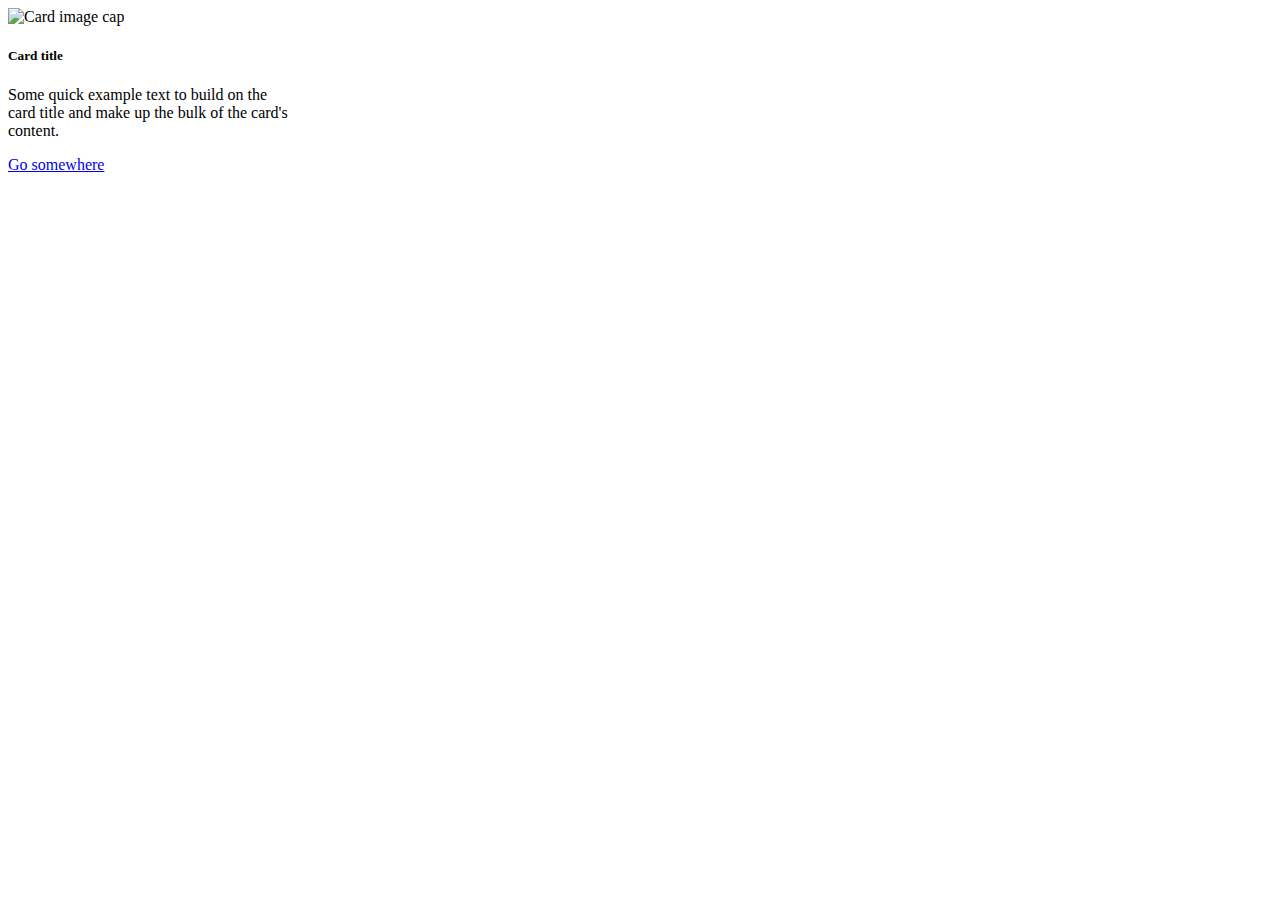
==== recipes.html @ 2a0948fa "Added card on recipe html. linked both html files. Added js file and added the js link to both html " ====
<!DOCTYPE html>
<html lang="en">
<head>
    <meta charset="UTF-8">
    <meta http-equiv="X-UA-Compatible" content="IE=edge">
    <meta name="viewport" content="width=device-width, initial-scale=1.0">
    <title>Recipe Search</title>
</head>
<body>
    
<div class="card" style="width: 18rem;" id="recipe-search">
  <img class="card-img-top" src=".../100px180/" alt="Card image cap">
  <div class="card-body">
    <h5 class="card-title">Card title</h5>
    <p class="card-text">Some quick example text to build on the card title and make up the bulk of the card's content.</p>
    <a href="#" class="btn btn-primary">Go somewhere</a>
  </div>
</div>

<script src="script.js"> </script>
</body>
</html>
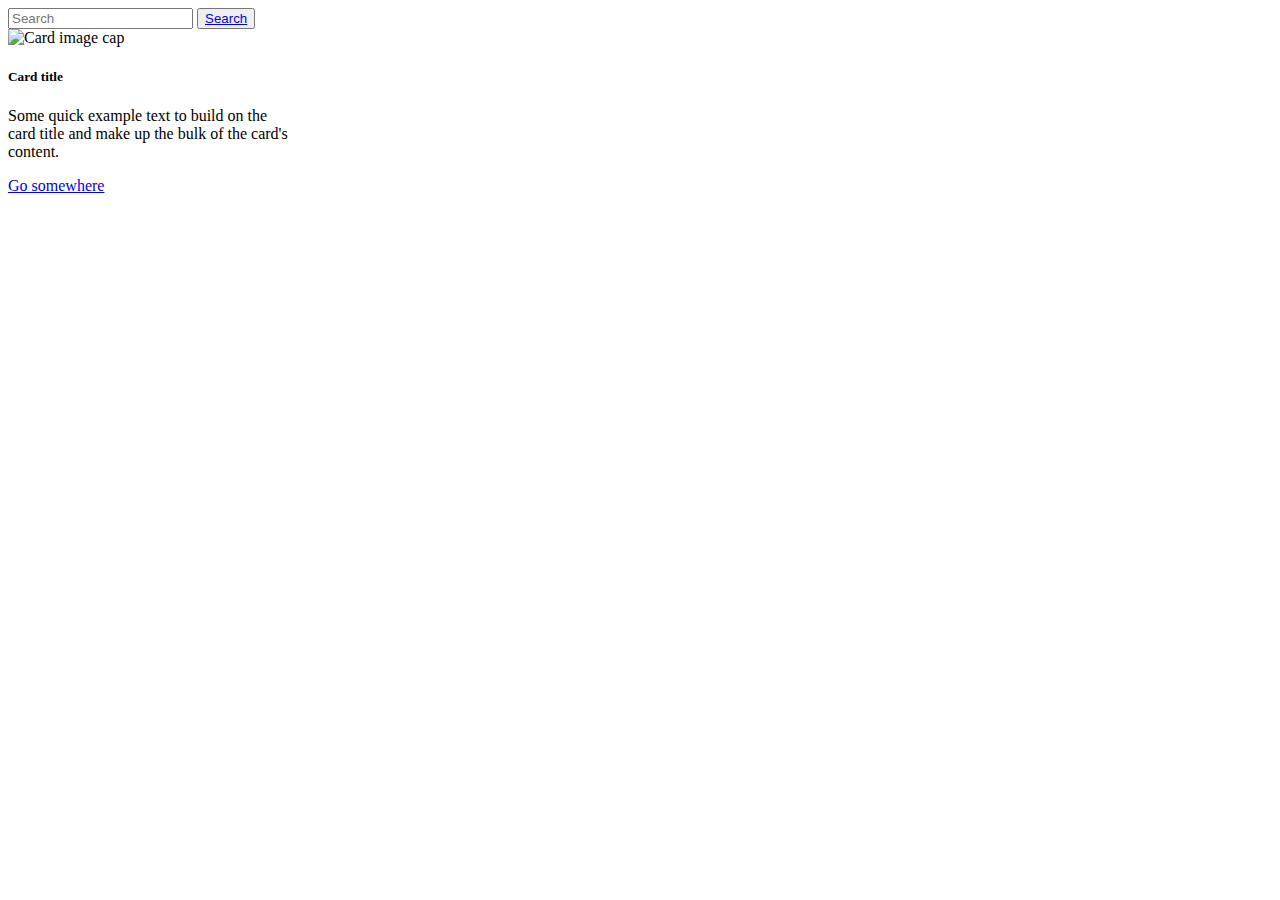
==== commit 48c3d843: "added js file" ====
--- a/recipes.html
+++ b/recipes.html
@@ -7,16 +7,23 @@
     <title>Recipe Search</title>
 </head>
 <body>
-    
-<div class="card" style="width: 18rem;" id="recipe-search">
-  <img class="card-img-top" src=".../100px180/" alt="Card image cap">
-  <div class="card-body">
-    <h5 class="card-title">Card title</h5>
-    <p class="card-text">Some quick example text to build on the card title and make up the bulk of the card's content.</p>
-    <a href="#" class="btn btn-primary">Go somewhere</a>
-  </div>
+
+<form class="form-inline">
+    <input class="form-control mr-sm-2" type="search" placeholder="Search" aria-label="Search" id="search-input">
+    <a href="recipes.html">
+    <button class="btn my-2 my-sm-0" type="submit" id="search-button">Search <a href="recipes.html"></button>
+    </a>
+</form>
+
+<div class="card" style="width: 18rem;" class="recipe-search">
+    <img class="card-img-top" src="" alt="Card image cap">
+    <div class="card-body" id="search-input">
+        <h5 class="card-title">Card title</h5>
+        <p class="card-text">Some quick example text to build on the card title and make up the bulk of the card's content.</p>
+        <a href="#" class="btn btn-primary">Go somewhere</a>
+    </div>
 </div>
 
-<script src="script.js"> </script>
+<script src="recipe.js"> </script>
 </body>
 </html>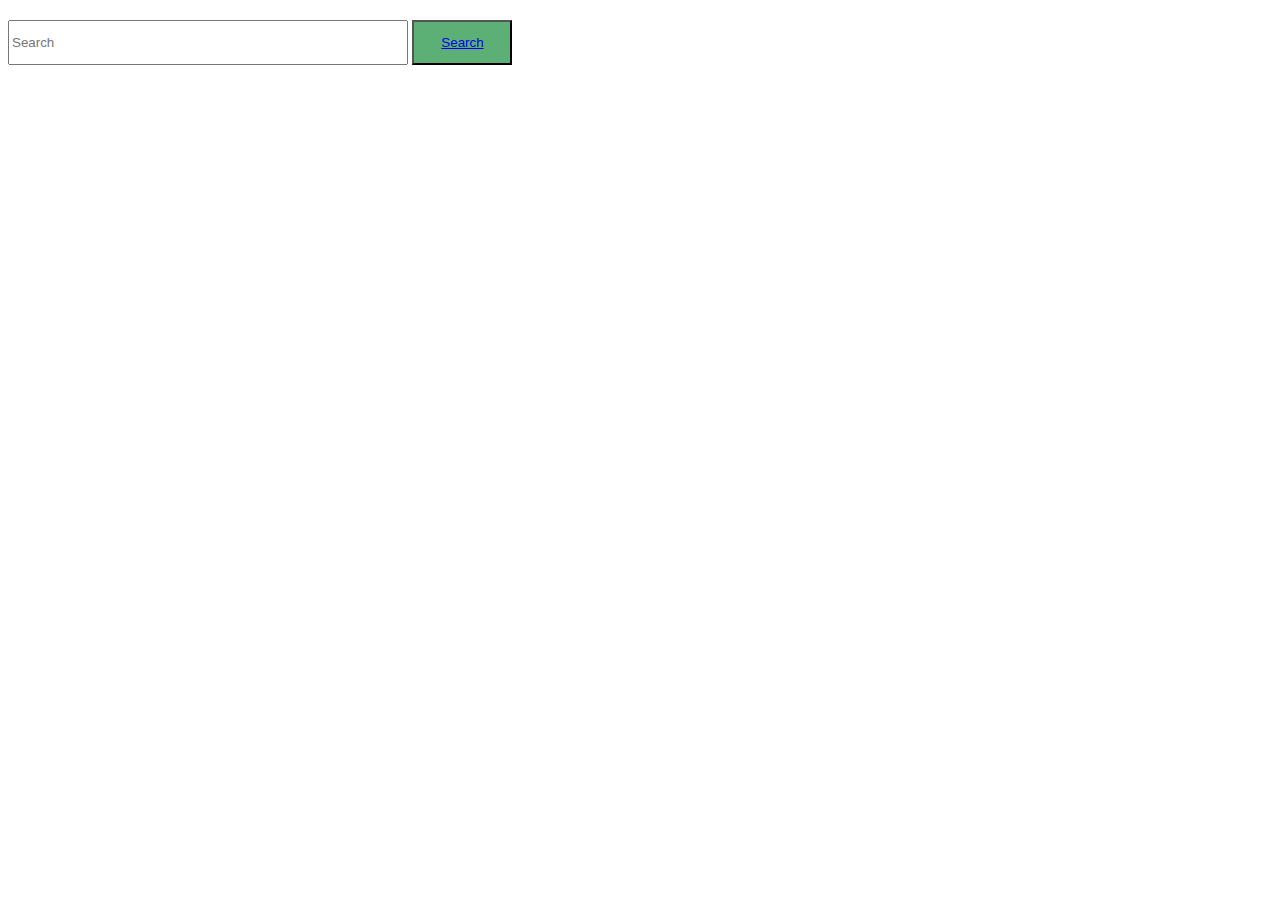
==== commit efe9c44b: "Changed button name" ====
--- a/recipes.html
+++ b/recipes.html
@@ -4,26 +4,63 @@
     <meta charset="UTF-8">
     <meta http-equiv="X-UA-Compatible" content="IE=edge">
     <meta name="viewport" content="width=device-width, initial-scale=1.0">
-    <title>Recipe Search</title>
+    <link rel="stylesheet" href="style.css"/>
+
+    <title>Recipe results</title>
 </head>
 <body>
 
 <form class="form-inline">
     <input class="form-control mr-sm-2" type="search" placeholder="Search" aria-label="Search" id="search-input">
     <a href="recipes.html">
-    <button class="btn my-2 my-sm-0" type="submit" id="search-button">Search <a href="recipes.html"></button>
+        <button class="btn my-2 my-sm-0" type="submit" id="search-button">Search <a href="recipes.html"></button>
     </a>
 </form>
+<!-- <div id="recipe-card" class="card-deck mt-3">
+    <h3 class="recipe-header" class="mt-3"> Recipes:</h3>
+    <div class="row">
+        <div class="col-md-2.5">
+            <div class="recipe-card" >
+                <h2 class="recipe-title"></h2>
+                <img class="image2">
+                <ul>
+                    <li class="ingredients">
+                    </li>
+                </ul>
+            </div>
+        </div>
+    </div>
+</div> -->
 
-<div class="card" style="width: 18rem;" class="recipe-search">
-    <img class="card-img-top" src="" alt="Card image cap">
-    <div class="card-body" id="search-input">
-        <h5 class="card-title">Card title</h5>
-        <p class="card-text">Some quick example text to build on the card title and make up the bulk of the card's content.</p>
-        <a href="#" class="btn btn-primary">Go somewhere</a>
+<div class="grid-container">
+    <div class="row row-cols-4" id="recipe-cards">
+      <!-- Cards will be dynamically added here -->
     </div>
-</div>
+  </div>
+  
+  <!-- Card template (hidden) -->
+  <div id="card-template" style="display:none;">
+    <div class="card">
+      <img class="recipe-image" src="" class="card-img-top" alt="...">
+      <div class="card-body">
+        <h5 class="recipe-title"></h5>
+        <!-- <p class="ingredients"></p> -->
+        <a>
+          <button class="btn my-2 my-sm-0" target="blank" id="recipe-button">Click Here <a href="#"> </button>
+       </a>
+  </form>
+      </div>
+    </div>
+  </div>
+  
+  
+  
+  
+
+      
+  
 
 <script src="recipe.js"> </script>
+<script src="https://ajax.googleapis.com/ajax/libs/jquery/3.5.1/jquery.min.js"></script>
 </body>
 </html>--- a/style.css
+++ b/style.css
@@ -0,0 +1,210 @@
+/* external css: flickity.css */
+
+* {
+    -webkit-box-sizing: border-box;
+    box-sizing: border-box;
+  }
+
+  body { font-family: sans-serif; }
+
+  .carousel {
+    background: #EEE;
+  }
+
+  .carousel-cell {
+    width: 30%;
+    height: 300px;
+    margin-right: 10px;
+    background: #8C8;
+    border-radius: 5px;
+    counter-increment: gallery-cell;
+  }
+
+  /* cell number */
+  .carousel-cell:before {
+    display: block;
+    text-align: center;
+    content: counter(gallery-cell);
+    line-height: 200px;
+    font-size: 80px;
+    color: white;
+  }
+
+  #home-section{
+    background: url(Assets/Images/bg4.jpg);
+    background-repeat: no-repeat;
+    background-size: cover;
+    background-attachment: fixed;
+    min-height: 700px;
+}
+
+#home-section  .home-inner {
+    padding-top: 100px;
+    text-align: center;
+}
+
+.home-inner h1{
+    color: white;
+    text-align: center;
+    padding-top: 100px;
+    font-size: 4.125rem;
+    font-weight: inherit;
+}
+ #home-section .dark-overlay{
+    top: 0;
+    left:0;
+    width: 100%;
+    min-height: 700px;
+    background: rgba(0, 0, 0, 0.5) ;
+}
+
+.navbar {
+  background-color: #5DB075;
+  border-bottom: #5ea572 2px solid;
+  overflow: hidden;
+  position: fixed;
+  top: 0px;
+  width: 100%;
+  z-index: 1;
+
+}
+
+header a{
+  color: rgb(245, 245, 245);
+}
+
+.form-inline{
+  justify-content: center;
+  margin-top: 20px;
+}
+
+#search-button{
+  background-color:#5DB075 ;
+  color: white;
+  height: 45px;
+  width: 100px !important ;
+}
+
+#search-button:hover{
+  background-color: #5ea572;
+}
+
+.form-control{
+  width: 400px !important ;
+  height: 45px;
+}
+
+#about-section{
+  padding-top: 50px;
+ 
+}
+
+.lead {
+  font-size: 1rem;
+  font-weight: 300;
+}
+
+.about-container{
+  margin-left: 172px;
+  margin-right: -150px;
+}
+#popular-recipes{
+  padding: 30px;
+}
+
+#main-footer{
+  background-color: #5DB075;
+}
+
+.logo-footer{
+  padding-bottom: 15px;
+}
+
+#main-footer p{
+  color: white;
+}
+
+#main-footer .btn{
+  color: #5DB075;
+  background-color: white;
+}
+#main-footer .btn:hover{
+  background-color: #e2e7e3
+}
+
+.form-control2{
+  display: block;
+  margin-left: auto;
+  margin-right: auto;
+  width: 700px;
+  height: 300px;
+}
+
+#logo2{
+  margin-top: 60px;
+}
+
+/*
+#nutrional-values{
+  text-align: left;
+  padding: 10px;
+} */
+
+.row{
+  display: flex;
+  justify-content: center;
+  flex-wrap: wrap;
+}
+.recipe-card{
+  background-color: #4E7597;
+  border-radius: 5px;
+  height: 300px;
+  width: 400px;
+  padding-left: 10px;
+  padding-top: 5px;
+  margin-top: 15px;
+  box-shadow: 4px 5px 15px #00000083;
+}
+
+li {
+  
+  list-style: none;
+  
+}
+
+ul{
+  padding-left: 5px !important;
+}
+
+#cooking-image{
+  width: 500px;
+  height: 400px;
+  margin-left: 60px;
+}
+
+#image-cont{
+  display: flex;
+  margin-left: 50px;
+}
+.left{
+  width: 360px;
+  height: 350px;
+  background: url(Assets/Images/bg2.jpg) no-repeat center / cover;
+  border-radius: 5px;
+  margin-left: 30px;
+}
+
+.right{
+  width: 310px;
+  height: 280px;
+  background: url(Assets/Images/bg3.jpg) no-repeat center / cover;
+  border-radius: 5px;
+  display: flex;
+  align-items: center;
+  justify-content: center;
+  padding: 30px;
+  margin-left: -179px;
+  margin-top: 126px;;
+}
+
+
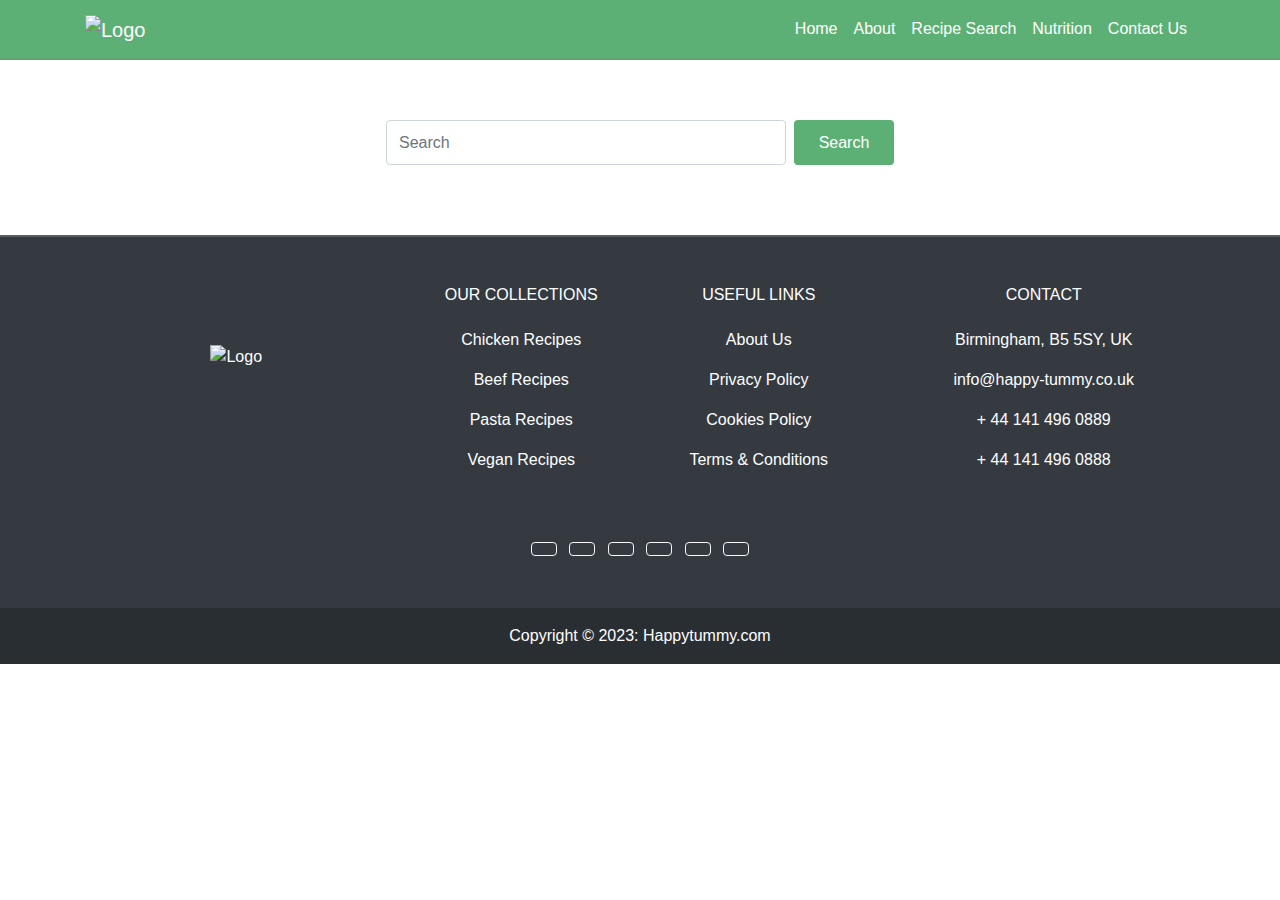
==== commit 553af347: "Fixed the navigation bar in the recipe html as it was covering the search bar. Added footer to recip" ====
--- a/recipes.html
+++ b/recipes.html
@@ -5,57 +5,210 @@
     <meta http-equiv="X-UA-Compatible" content="IE=edge">
     <meta name="viewport" content="width=device-width, initial-scale=1.0">
     <link rel="stylesheet" href="style.css"/>
-
+    <link rel="stylesheet" href="https://maxcdn.bootstrapcdn.com/bootstrap/4.0.0/css/bootstrap.min.css">
+    <script src= "https://code.jquery.com/jquery-3.6.3.min.js"></script>
     <title>Recipe results</title>
 </head>
 <body>
 
-<form class="form-inline">
-    <input class="form-control mr-sm-2" type="search" placeholder="Search" aria-label="Search" id="search-input">
-    <a href="recipes.html">
-        <button class="btn my-2 my-sm-0" type="submit" id="search-button">Search <a href="recipes.html"></button>
-    </a>
-</form>
-<!-- <div id="recipe-card" class="card-deck mt-3">
-    <h3 class="recipe-header" class="mt-3"> Recipes:</h3>
-    <div class="row">
-        <div class="col-md-2.5">
-            <div class="recipe-card" >
-                <h2 class="recipe-title"></h2>
-                <img class="image2">
-                <ul>
-                    <li class="ingredients">
-                    </li>
-                </ul>
-            </div>
-        </div>
-    </div>
-</div> -->
-
-<div class="grid-container">
-    <div class="row row-cols-4" id="recipe-cards">
+  <nav class="navbar navbar-expand-sm Fixed-top" class="sticky" id="main-nav">
+    <div class="container">
+        <a href="index.html" class="navbar-brand">
+            <img src="Assets/Images/Logo Name.png" class="logo" class="d-inline-block align-top" alt="Logo">
+        </a>
+        <button class="navbar-toggler" type="button" data-toggle="collapse" data-target="#navbarToggleExternalContent" aria-controls="navbarToggleExternalContent" aria-expanded="false" aria-label="Toggle navigation">
+            <span class="navbar-toggler-icon"></span>
+        </button>
+        <div class="collapse navbar-collapse" id="navbarCollapse">
+            <ul class="navbar-nav ml-auto">
+                <li class="nav-item">
+                    <a href="./index.html#home" class="nav-link">Home</a>
+                </li>
+                <li class="nav-item">
+                    <a href="./index.html#about-section" class="nav-link">About</a>
+                </li>
+                <li class="nav-item">
+                    <a href="./index.html#home" class="nav-link">Recipe Search</a>
+                </li>
+                <li class="nav-item">
+                    <a href="./index.html#nutrional-section" class="nav-link">Nutrition</a>
+                </li>
+                <li class="nav-item">
+                    <a href="#contact-us" class="nav-link">Contact Us</a>
+                </li>
+            </ul>
+        </div>
+    </div>
+  </nav>
+
+  <div id="search-bar">
+    <form class="form-inline">
+      <input class="form-control mr-sm-2" type="search" placeholder="Search" aria-label="Search" id="search-input">
+      <a href="recipes.html">
+          <button class="btn my-2 my-sm-0" type="submit" id="search-button">Search <a href="recipes.html"></button>
+      </a>
+  </form>
+  </div>
+
+
+
+  
+  
+  <div class="grid-container">
+    <div class="row row-cols-4  " id="recipe-cards">
       <!-- Cards will be dynamically added here -->
     </div>
   </div>
   
   <!-- Card template (hidden) -->
   <div id="card-template" style="display:none;">
-    <div class="card">
-      <img class="recipe-image" src="" class="card-img-top" alt="...">
+    <div class="card flex-fill">
+      <img class="recipe-image img-fluid" src="" class="card-img-top" alt="...">
       <div class="card-body">
         <h5 class="recipe-title"></h5>
         <!-- <p class="ingredients"></p> -->
         <a>
           <button class="btn my-2 my-sm-0" target="blank" id="recipe-button">Click Here <a href="#"> </button>
-       </a>
-  </form>
+        </a>
+        </form>
       </div>
     </div>
   </div>
   
-  
-  
-  
+
+
+  <!-- Footer -->
+<footer class="text-center text-lg-start bg-dark text-center text-white" id="footer-border">
+  <!-- Section: Social media -->
+  <section class="d-flex justify-content-center justify-content-lg-between ">
+ 
+  </section>
+  <!-- Section: Social media -->
+
+  <!-- Section: Links  -->
+  <section class="">
+    <div class="container text-center text-md-start mt-5">
+      <!-- Grid row -->
+      <div class="row mt-3">
+        <!-- Grid column -->
+        <div class="col-md-3 col-lg-4 col-xl-3 mx-auto mb-4">
+          <!-- Content -->
+          <img src="Assets/Images/Logo Name3.png" id="logo2" class="mb-3" alt="Logo">
+          <p>
+            
+          </p>
+        </div>
+        <!-- Grid column -->
+
+        <!-- Grid column -->
+        <div class="col-md-2 col-lg-2 col-xl-2 mx-auto mb-4">
+          <!-- Links -->
+          <h6 class="text-uppercase fw-bold mb-4">
+            Our Collections
+          </h6>
+          <p>
+            <a href="#!" class="text-reset">Chicken Recipes</a>
+          </p>
+          <p>
+            <a href="#!" class="text-reset">Beef Recipes</a>
+          </p>
+          <p>
+            <a href="#!" class="text-reset">Pasta Recipes</a>
+          </p>
+          <p>
+            <a href="#!" class="text-reset">Vegan Recipes</a>
+          </p>
+        </div>
+        <!-- Grid column -->
+
+        <!-- Grid column -->
+        <div class="col-md-3 col-lg-2 col-xl-2 mx-auto mb-4">
+          <!-- Links -->
+          <h6 class="text-uppercase fw-bold mb-4">
+            Useful links
+          </h6>
+          <p>
+            <a href="#!" class="text-reset">About Us</a>
+          </p>
+          <p>
+            <a href="#!" class="text-reset">Privacy Policy</a>
+          </p>
+          <p>
+            <a href="#!" class="text-reset">Cookies Policy</a>
+          </p>
+          <p>
+            <a href="#!" class="text-reset">Terms & Conditions</a>
+          </p>
+        </div>
+        <!-- Grid column -->
+
+        <!-- Grid column -->
+        <div class="col-md-4 col-lg-3 col-xl-3 mx-auto mb-md-0 mb-4">
+          <!-- Links -->
+          <h6 class="text-uppercase fw-bold mb-4">Contact</h6>
+          <p><i class="fas fa-home me-3"></i> Birmingham, B5 5SY, UK</p>
+          <p>
+            <i class="fas fa-envelope me-3"></i>
+            info@happy-tummy.co.uk
+          </p>
+          <p><i class="fas fa-phone me-3"></i> + 44 141 496 0889</p>
+          <p><i class="fas fa-print me-3"></i> + 44 141 496 0888</p>
+        </div>
+        <!-- Grid column -->
+      </div>
+      <!-- Grid row -->
+    </div>
+  </section>
+  <!-- Section: Links  -->
+
+  <footer class="bg-dark text-center text-white" id="contact-us">
+    <!-- Grid container -->
+    <div class="container p-4 pb-0">
+      <!-- Section: Social media -->
+      <section class="mb-4">
+        <!-- Facebook -->
+        <a class="btn btn-outline-light btn-floating m-1" href="#!" role="button"
+          ><i class="fab fa-facebook-f"></i
+        ></a>
+  
+        <!-- Twitter -->
+        <a class="btn btn-outline-light btn-floating m-1" href="#!" role="button"
+          ><i class="fab fa-twitter"></i
+        ></a>
+  
+        <!-- Google -->
+        <a class="btn btn-outline-light btn-floating m-1" href="#!" role="button"
+          ><i class="fab fa-google"></i
+        ></a>
+  
+        <!-- Instagram -->
+        <a class="btn btn-outline-light btn-floating m-1" href="#!" role="button"
+          ><i class="fab fa-instagram"></i
+        ></a>
+  
+        <!-- Linkedin -->
+        <a class="btn btn-outline-light btn-floating m-1" href="#!" role="button"
+          ><i class="fab fa-linkedin-in"></i
+        ></a>
+  
+        <!-- Github -->
+        <a class="btn btn-outline-light btn-floating m-1" href="#!" role="button"
+          ><i class="fab fa-github"></i
+        ></a>
+      </section>
+      <!-- Section: Social media -->
+    </div>
+    <!-- Grid container -->
+  
+    <!-- Copyright -->
+    <div class="text-center p-3" style="background-color: rgba(0, 0, 0, 0.2);">
+      Copyright © 2023:
+      <a class="text-white " href="https://mdbootstrap.com/">Happytummy.com</a>
+    </div>
+    <!-- Copyright -->
+  </footer>
+</footer>
+<!-- Footer -->
 
       
   
--- a/style.css
+++ b/style.css
@@ -1,12 +1,21 @@
-/* external css: flickity.css */
 
 * {
     -webkit-box-sizing: border-box;
     box-sizing: border-box;
   }
 
-  body { font-family: sans-serif; }
-
+  body { 
+    font-family: sans-serif !important;
+    max-height: 100%;
+    overflow:auto;
+    scroll-behavior: smooth;
+    overflow-y: auto !important;
+  }
+
+  ::-webkit-scrollbar { 
+    display: none; 
+ }
+ 
   .carousel {
     background: #EEE;
   }
@@ -62,7 +71,7 @@
   background-color: #5DB075;
   border-bottom: #5ea572 2px solid;
   overflow: hidden;
-  position: fixed;
+  position: fixed !important;
   top: 0px;
   width: 100%;
   z-index: 1;
@@ -73,11 +82,21 @@
   color: rgb(245, 245, 245);
 }
 
+.nav-link {
+  color: white;
+}
+
+a{
+  color: white !important;
+}
 .form-inline{
   justify-content: center;
   margin-top: 20px;
 }
 
+#search-bar{
+  margin-top: 120px;
+}
 #search-button{
   background-color:#5DB075 ;
   color: white;
@@ -92,11 +111,23 @@
 .form-control{
   width: 400px !important ;
   height: 45px;
+
 }
 
 #about-section{
   padding-top: 50px;
+  display: flex;
  
+}
+
+.about-row{
+  display: flex;
+  justify-content: center;
+  align-self:center;
+  flex-wrap: wrap;
+  margin-left: 50px;
+  margin-right: 50px;
+  
 }
 
 .lead {
@@ -105,34 +136,19 @@
 }
 
 .about-container{
-  margin-left: 172px;
-  margin-right: -150px;
-}
+  /* margin-left: 172px;
+  margin-right: -150px; */
+  margin: 0
+
+
+}
+
 #popular-recipes{
   padding: 30px;
 }
 
-#main-footer{
-  background-color: #5DB075;
-}
-
-.logo-footer{
-  padding-bottom: 15px;
-}
-
-#main-footer p{
-  color: white;
-}
-
-#main-footer .btn{
-  color: #5DB075;
-  background-color: white;
-}
-#main-footer .btn:hover{
-  background-color: #e2e7e3
-}
-
-.form-control2{
+
+.nutritional-form{
   display: block;
   margin-left: auto;
   margin-right: auto;
@@ -140,6 +156,11 @@
   height: 300px;
 }
 
+#nutritional-card{
+  border-style: none !important;
+  box-shadow: none !important;
+}
+
 #logo2{
   margin-top: 60px;
 }
@@ -155,7 +176,7 @@
   justify-content: center;
   flex-wrap: wrap;
 }
-.recipe-card{
+/* .recipe-card{
   background-color: #4E7597;
   border-radius: 5px;
   height: 300px;
@@ -164,12 +185,10 @@
   padding-top: 5px;
   margin-top: 15px;
   box-shadow: 4px 5px 15px #00000083;
-}
+} */
 
 li {
-  
-  list-style: none;
-  
+  list-style: none; 
 }
 
 ul{
@@ -184,7 +203,7 @@
 
 #image-cont{
   display: flex;
-  margin-left: 50px;
+  margin-left: 10px;
 }
 .left{
   width: 360px;
@@ -207,4 +226,43 @@
   margin-top: 126px;;
 }
 
-
+#recipe-button{
+  background-color: #5ea572;
+}
+
+
+.grid-container{
+  margin-top: 30px !important;
+
+
+  /* margin: 0 auto;
+  display: grid; */
+  
+}
+
+
+
+/* #recipe-cards{
+  display: grid;
+  grid-gap: 20px;
+} */
+
+.card{
+  
+  margin: 10px;
+  /* padding: 15px; */
+  border: 1px solid #c9c9c9;
+  border-radius: 7px;
+  box-shadow: 2px 2px 4px rgba(0, 0, 0, 0.5);
+  
+}
+
+.card img{
+  border-bottom: 1px solid #c9c9c9;;
+}
+#footer-border{
+ margin-top: 40px;
+  border-top: 2px solid #5b5d5f;
+}
+
+
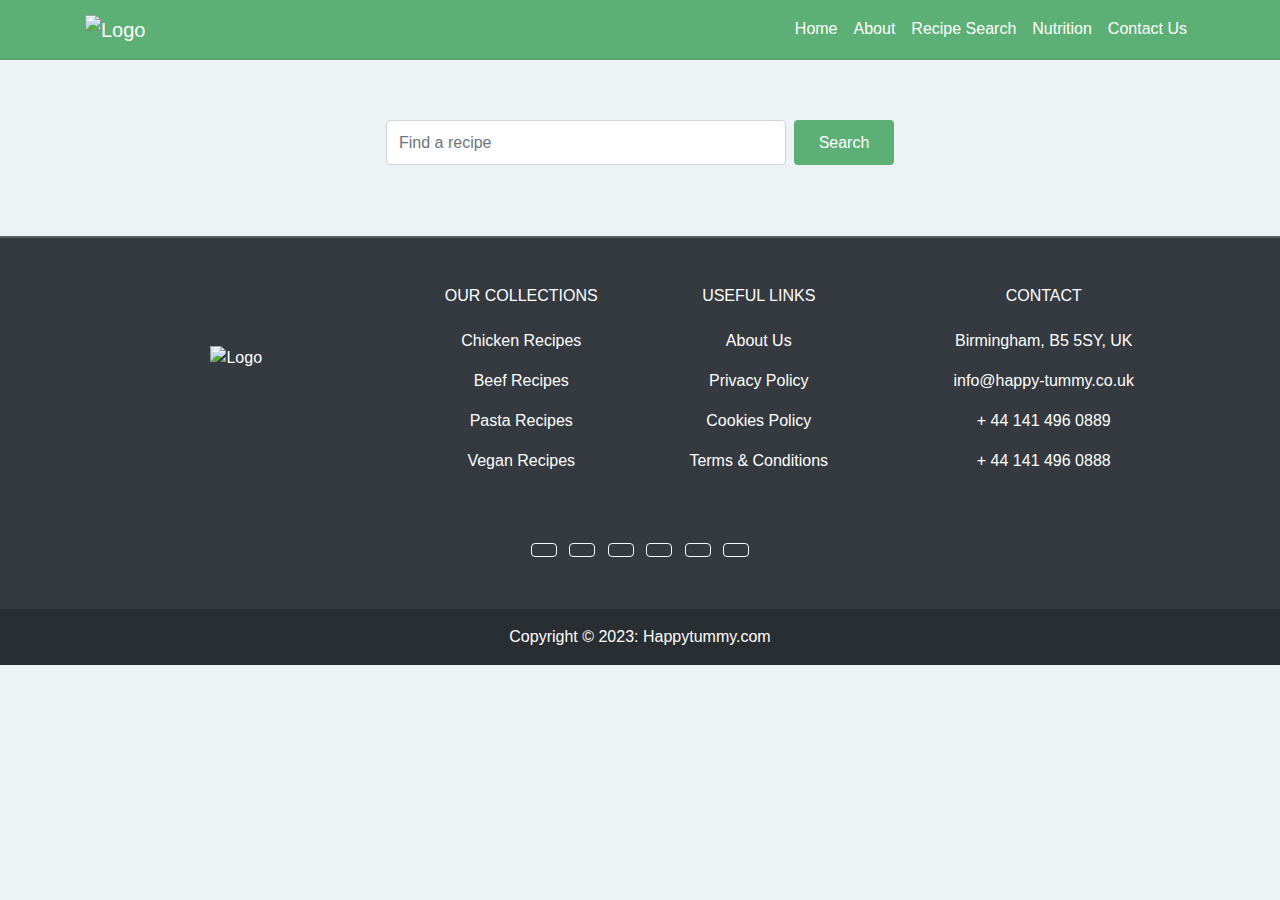
==== commit fafc888d: "Edited some css styling: padding, margin etc" ====
--- a/recipes.html
+++ b/recipes.html
@@ -5,6 +5,7 @@
     <meta http-equiv="X-UA-Compatible" content="IE=edge">
     <meta name="viewport" content="width=device-width, initial-scale=1.0">
     <link rel="stylesheet" href="style.css"/>
+    <link rel="stylesheet" href="recipe.css"/>
     <link rel="stylesheet" href="https://maxcdn.bootstrapcdn.com/bootstrap/4.0.0/css/bootstrap.min.css">
     <script src= "https://code.jquery.com/jquery-3.6.3.min.js"></script>
     <title>Recipe results</title>
@@ -31,7 +32,7 @@
                     <a href="./index.html#home" class="nav-link">Recipe Search</a>
                 </li>
                 <li class="nav-item">
-                    <a href="./index.html#nutrional-section" class="nav-link">Nutrition</a>
+                    <a href="./index.html#nutritional-section" class="nav-link">Nutrition</a>
                 </li>
                 <li class="nav-item">
                     <a href="#contact-us" class="nav-link">Contact Us</a>
@@ -43,7 +44,7 @@
 
   <div id="search-bar">
     <form class="form-inline">
-      <input class="form-control mr-sm-2" type="search" placeholder="Search" aria-label="Search" id="search-input">
+      <input class="form-control mr-sm-2" type="search" placeholder="Find a recipe" aria-label="Search" id="search-input">
       <a href="recipes.html">
           <button class="btn my-2 my-sm-0" type="submit" id="search-button">Search <a href="recipes.html"></button>
       </a>
@@ -55,21 +56,22 @@
   
   
   <div class="grid-container">
-    <div class="row row-cols-4  " id="recipe-cards">
+    <div class="row row-cols-4 col-xs-12 col-md-6 col-lg-3" id="recipe-cards">
       <!-- Cards will be dynamically added here -->
     </div>
   </div>
   
   <!-- Card template (hidden) -->
   <div id="card-template" style="display:none;">
-    <div class="card flex-fill">
-      <img class="recipe-image img-fluid" src="" class="card-img-top" alt="...">
+    <div class="card " style="width: 18rem; height: 26rem;" id="recipe-button">
+      <img  class="recipe-image img-fluid" style="width: 18rem; height: 15erm;" src="" class="card-img-top" alt="...">
+      <span class="cuisine" ></span>
       <div class="card-body">
         <h5 class="recipe-title"></h5>
         <!-- <p class="ingredients"></p> -->
-        <a>
+        <!-- <a>
           <button class="btn my-2 my-sm-0" target="blank" id="recipe-button">Click Here <a href="#"> </button>
-        </a>
+        </a> -->
         </form>
       </div>
     </div>
--- a/recipe.css
+++ b/recipe.css
@@ -0,0 +1,61 @@
+body{
+    background-color: #EDF3F4 !important;
+
+}
+
+.grid-container{
+    margin-top: 30px !important;
+    display: grid;
+    
+   
+    justify-self: center !important;
+    
+    /* margin: 0 auto;
+    display: grid; */
+    
+  }
+  
+  #recipe-cards{
+    /* display: flex;
+    justify-content: center;
+    flex-wrap: wrap; */
+    display: grid;
+    /* grid-template-columns: auto auto auto; */
+    grid-template-columns: repeat(4, min-content) ;
+    justify-content: space-evenly;
+    justify-self: center !important;
+    
+    
+  }
+
+  .card{
+    margin: 10px;
+    /* padding: 15px; */
+    border-radius: 7px;
+    border: 1px solid rgba(0,0,0,.15);
+    display: grid !important;
+  }
+  
+  .card:hover{
+    border: 4px solid #59a341;
+    text-decoration: 1px underline rgba(0, 0, 0, 0.658); 
+  }  
+
+
+
+  .card img{
+    border-bottom: 1px solid #c9c9c9;
+  }
+
+  .cuisine{
+    text-transform: uppercase;
+    font-weight: 600;
+    font-size: 15px;
+    margin-left: 18px;
+    margin-top: 10px !important;
+    padding: 0% !important;
+    color: #194737; 
+    
+  }
+  
+ 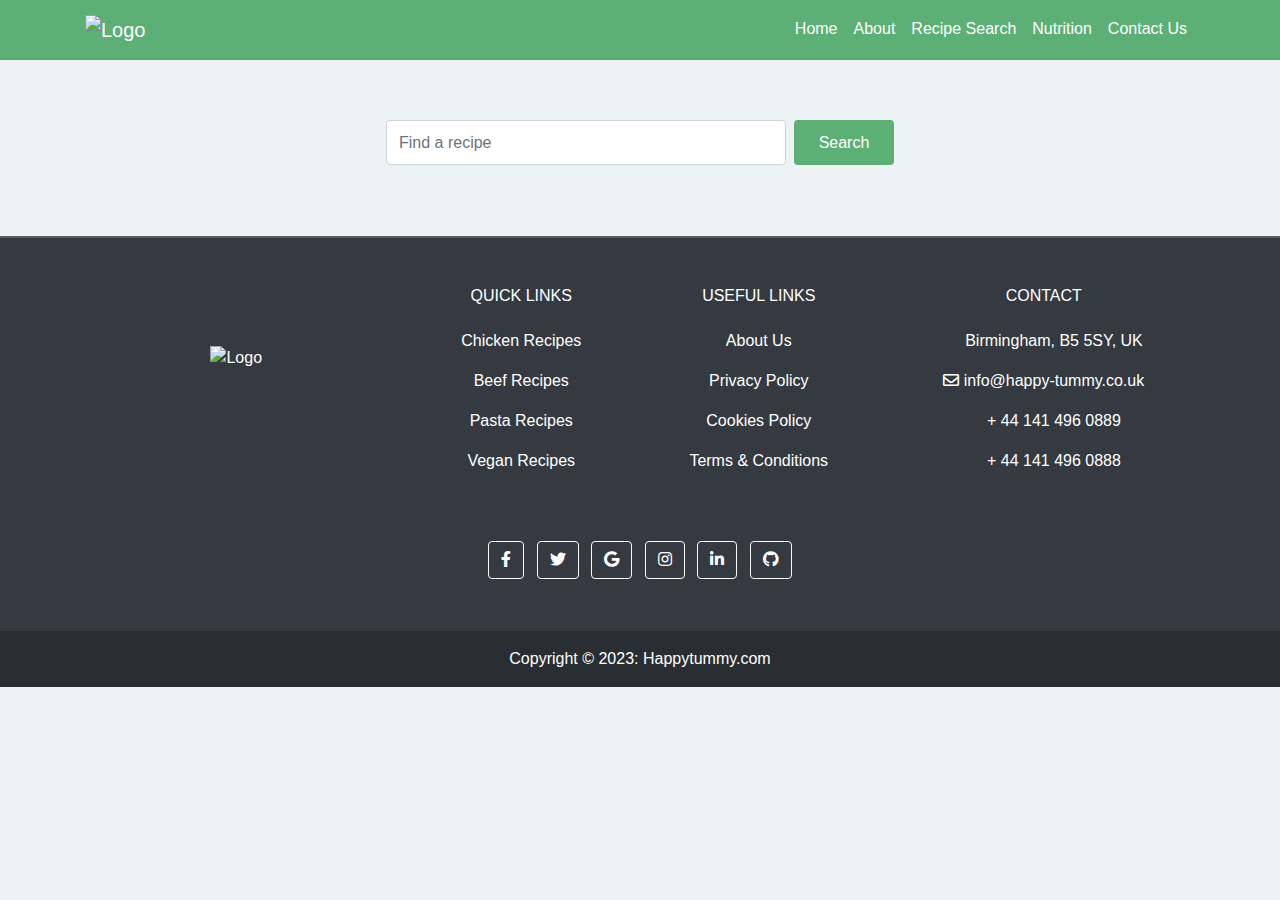
==== commit 139c526a: "Aligned favourite button" ====
--- a/recipes.html
+++ b/recipes.html
@@ -6,6 +6,7 @@
     <meta name="viewport" content="width=device-width, initial-scale=1.0">
     <link rel="stylesheet" href="style.css"/>
     <link rel="stylesheet" href="recipe.css"/>
+    <link href="https://cdnjs.cloudflare.com/ajax/libs/font-awesome/5.9.0/css/all.min.css" rel="stylesheet">
     <link rel="stylesheet" href="https://maxcdn.bootstrapcdn.com/bootstrap/4.0.0/css/bootstrap.min.css">
     <script src= "https://code.jquery.com/jquery-3.6.3.min.js"></script>
     <title>Recipe results</title>
@@ -65,6 +66,7 @@
   <div id="card-template" style="display:none;">
     <div class="card " style="width: 18rem; height: 26rem;" id="recipe-button">
       <img  class="recipe-image img-fluid" style="width: 18rem; height: 15erm;" src="" class="card-img-top" alt="...">
+      <div id="icon-btn"><i id="icon" class="fa fa-regular fa-heart fa-lg"></i></div>
       <span class="cuisine" ></span>
       <div class="card-body">
         <h5 class="recipe-title"></h5>
@@ -93,12 +95,11 @@
       <!-- Grid row -->
       <div class="row mt-3">
         <!-- Grid column -->
-        <div class="col-md-3 col-lg-4 col-xl-3 mx-auto mb-4">
+        <div class="col-md-3 col-lg-4 col-xl-3 mx-auto mb-4" >
           <!-- Content -->
-          <img src="Assets/Images/Logo Name3.png" id="logo2" class="mb-3" alt="Logo">
-          <p>
-            
-          </p>
+          <a href="index.html">
+            <img src="Assets/Images/Logo Name3.png" id="logo2" class="mb-3" alt="Logo">
+          </a>         
         </div>
         <!-- Grid column -->
 
@@ -106,19 +107,19 @@
         <div class="col-md-2 col-lg-2 col-xl-2 mx-auto mb-4">
           <!-- Links -->
           <h6 class="text-uppercase fw-bold mb-4">
-            Our Collections
+            Quick Links
           </h6>
           <p>
-            <a href="#!" class="text-reset">Chicken Recipes</a>
-          </p>
-          <p>
-            <a href="#!" class="text-reset">Beef Recipes</a>
-          </p>
-          <p>
-            <a href="#!" class="text-reset">Pasta Recipes</a>
-          </p>
-          <p>
-            <a href="#!" class="text-reset">Vegan Recipes</a>
+            <a onclick="location.href = './recipes.html?value=chicken';" href="#!" class="chicken-recipes" >Chicken Recipes</a>
+          </p>
+          <p>
+            <a onclick="location.href = './recipes.html?value=beef';"href="#!" class="Beef-recipes">Beef Recipes</a>
+          </p>
+          <p>
+            <a onclick="location.href = './recipes.html?value=pasta';"href="#!" class="Pasta-recipes">Pasta Recipes</a>
+          </p>
+          <p>
+            <a onclick="location.href = './recipes.html?value=vegan';"href="#!" class="Vegan-recipes">Vegan Recipes</a>
           </p>
         </div>
         <!-- Grid column -->
@@ -130,16 +131,16 @@
             Useful links
           </h6>
           <p>
-            <a href="#!" class="text-reset">About Us</a>
-          </p>
-          <p>
-            <a href="#!" class="text-reset">Privacy Policy</a>
-          </p>
-          <p>
-            <a href="#!" class="text-reset">Cookies Policy</a>
-          </p>
-          <p>
-            <a href="#!" class="text-reset">Terms & Conditions</a>
+            <a href="./index.html#about-section" class="text-reset">About Us</a>
+          </p>
+          <p>
+            <a href="./index.html#about-section" class="text-reset">Privacy Policy</a>
+          </p>
+          <p>
+            <a href="./index.html#about-section" class="text-reset">Cookies Policy</a>
+          </p>
+          <p>
+            <a href="./index.html#about-section" class="text-reset">Terms & Conditions</a>
           </p>
         </div>
         <!-- Grid column -->
@@ -216,6 +217,8 @@
   
 
 <script src="recipe.js"> </script>
+<script src="script.js"></script>
+
 <script src="https://ajax.googleapis.com/ajax/libs/jquery/3.5.1/jquery.min.js"></script>
 </body>
 </html>--- a/style.css
+++ b/style.css
@@ -2,6 +2,7 @@
 * {
     -webkit-box-sizing: border-box;
     box-sizing: border-box;
+    scroll-padding-top: 80px;
   }
 
   body { 
@@ -10,6 +11,7 @@
     overflow:auto;
     scroll-behavior: smooth;
     overflow-y: auto !important;
+    margin: 44px auto 0
   }
 
   ::-webkit-scrollbar { 
@@ -171,11 +173,10 @@
   padding: 10px;
 } */
 
-.row{
-  display: flex;
-  justify-content: center;
-  flex-wrap: wrap;
-}
+
+
+/* * { box-sizing: border-box; } */
+
 /* .recipe-card{
   background-color: #4E7597;
   border-radius: 5px;
@@ -226,43 +227,35 @@
   margin-top: 126px;;
 }
 
-#recipe-button{
-  background-color: #5ea572;
-}
-
-
-.grid-container{
-  margin-top: 30px !important;
-
-
-  /* margin: 0 auto;
-  display: grid; */
-  
-}
-
-
-
-/* #recipe-cards{
-  display: grid;
-  grid-gap: 20px;
-} */
-
-.card{
-  
-  margin: 10px;
-  /* padding: 15px; */
-  border: 1px solid #c9c9c9;
-  border-radius: 7px;
-  box-shadow: 2px 2px 4px rgba(0, 0, 0, 0.5);
-  
-}
-
-.card img{
-  border-bottom: 1px solid #c9c9c9;;
-}
+
+.recipe-title{
+  font-family: CopperPot,Helvetica,sans-serif;
+  font-weight: 700;
+  margin-top: -2px;
+}
+
 #footer-border{
  margin-top: 40px;
   border-top: 2px solid #5b5d5f;
 }
 
-
+input:focus::-webkit-input-placeholder {
+	color : transparent;
+}
+input:focus::-moz-placeholder {
+	color : transparent;
+}
+input:-moz-placeholder {
+	color : transparent;
+}
+input:focus::-webkit-input-placeholder {
+	opacity : 0;
+}
+input:focus::-moz-placeholder {
+	opacity : 0;
+}
+input:-moz-placeholder {
+	opacity : 0;
+}
+
+
--- a/recipe.css
+++ b/recipe.css
@@ -4,58 +4,90 @@
 }
 
 .grid-container{
-    margin-top: 30px !important;
-    display: grid;
-    
-   
-    justify-self: center !important;
-    
-    /* margin: 0 auto;
-    display: grid; */
-    
-  }
+  margin-top: 30px !important;
+  display: grid;
   
-  #recipe-cards{
-    /* display: flex;
-    justify-content: center;
-    flex-wrap: wrap; */
-    display: grid;
-    /* grid-template-columns: auto auto auto; */
-    grid-template-columns: repeat(4, min-content) ;
-    justify-content: space-evenly;
-    justify-self: center !important;
-    
-    
-  }
+  
+  justify-self: center !important;
+  
+  /* margin: 0 auto;
+  display: grid; */
+  
+}
 
-  .card{
-    margin: 10px;
-    /* padding: 15px; */
-    border-radius: 7px;
-    border: 1px solid rgba(0,0,0,.15);
-    display: grid !important;
-  }
+#recipe-cards{
+  /* display: flex;
+  justify-content: center;
+  flex-wrap: wrap; */
+  display: grid;
+  /* grid-template-columns: auto auto auto; */
+  grid-template-columns: repeat(4, min-content) ;
+  justify-content: space-evenly;
+  justify-self: center !important;
   
-  .card:hover{
-    border: 4px solid #59a341;
-    text-decoration: 1px underline rgba(0, 0, 0, 0.658); 
-  }  
+  
+}
 
+.card{
+  margin: 10px;
+  /* padding: 15px; */
+  border-radius: 7px;
+  border: 1px solid rgba(0,0,0,.15);
+  display: grid !important;
+}
 
+.card:hover {
+  border: 4px solid #59a341;
+  cursor: pointer;
+}  
 
-  .card img{
-    border-bottom: 1px solid #c9c9c9;
-  }
+.card:hover .recipe-title{
+  text-decoration: 1px underline rgba(0, 0, 0, 0.658); 
+}
 
-  .cuisine{
-    text-transform: uppercase;
-    font-weight: 600;
-    font-size: 15px;
-    margin-left: 18px;
-    margin-top: 10px !important;
-    padding: 0% !important;
-    color: #194737; 
-    
-  }
-  
- +.card img{
+  border-bottom: 1px solid #c9c9c9;
+}
+
+.cuisine{
+  text-transform: uppercase;
+  font-weight: 600;
+  font-size: 15px;
+  margin-left: 18px;
+  margin-top: 10px !important;
+  padding: 0% !important;
+  color: #194737de;  
+}
+
+#icon{
+  margin-left: 0;
+  width: 1.55rem !important;
+  height: 1.55rem !important;
+  stroke: white !important; 
+  color: white !important;
+  display: flex;
+  align-items: center;
+  justify-content: center;
+  position: relative;
+
+}
+
+#icon-btn{
+  display: flex;
+  justify-content: center;
+  align-items: center;
+  border-radius: 50% ;
+  padding: 0;
+  width: 3rem;
+  height: 3rem;
+  background: #57ac6f;;
+  border: none;
+  position: absolute;
+  top: 0;
+  right: 0;
+  margin: 10px;
+}
+
+.fa,.fas{
+  font-weight:lighter !important;
+}
